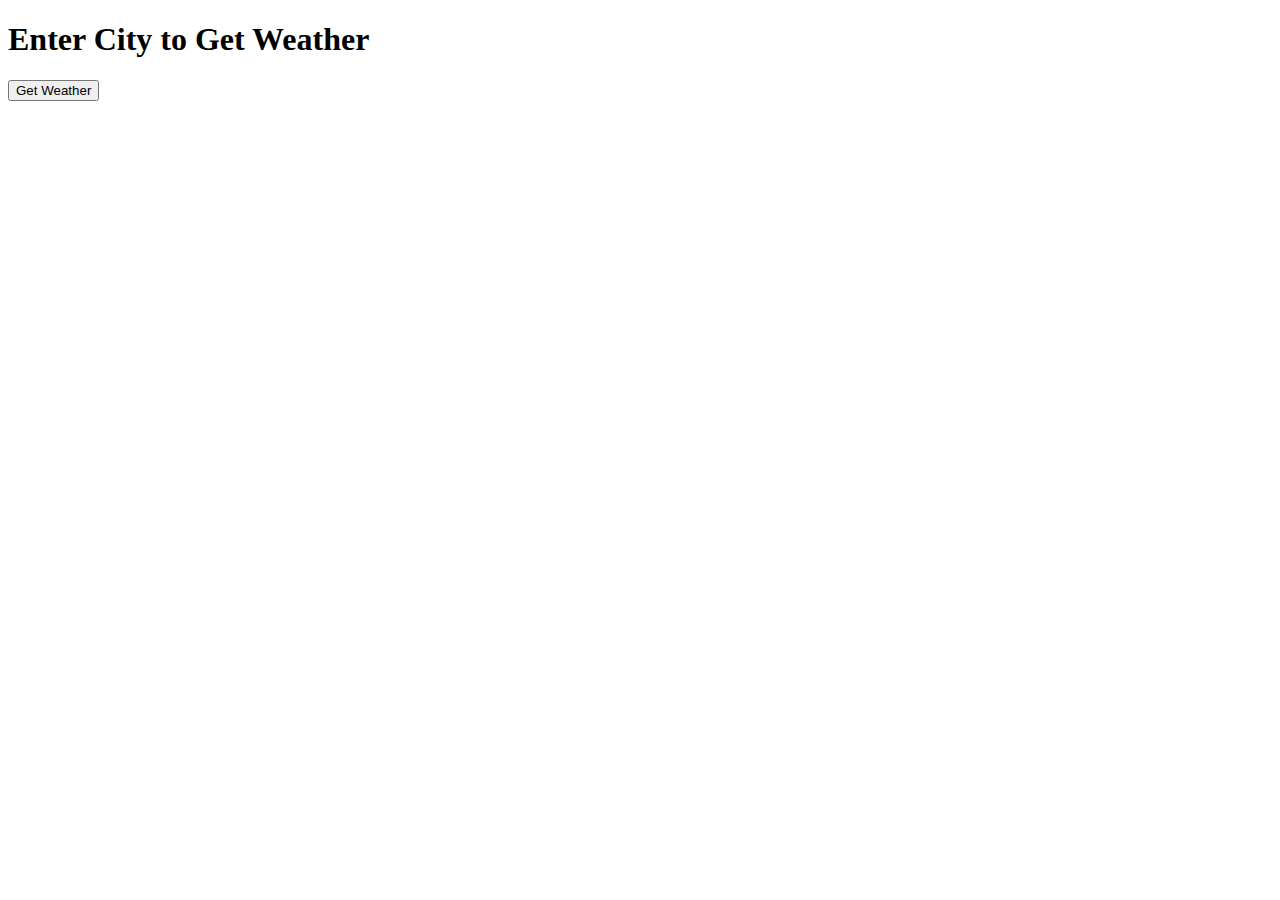
==== templates/index.html @ 58d582a7 "initial commit" ====
<!DOCTYPE html>
<html>
<head>
    <title>Weather Scraper</title>
</head>
<body>
    <h1>Enter City to Get Weather</h1>
    <form action="/weather" method="post">
        <button type="submit">Get Weather</button>
    </form>
</body>
</html>
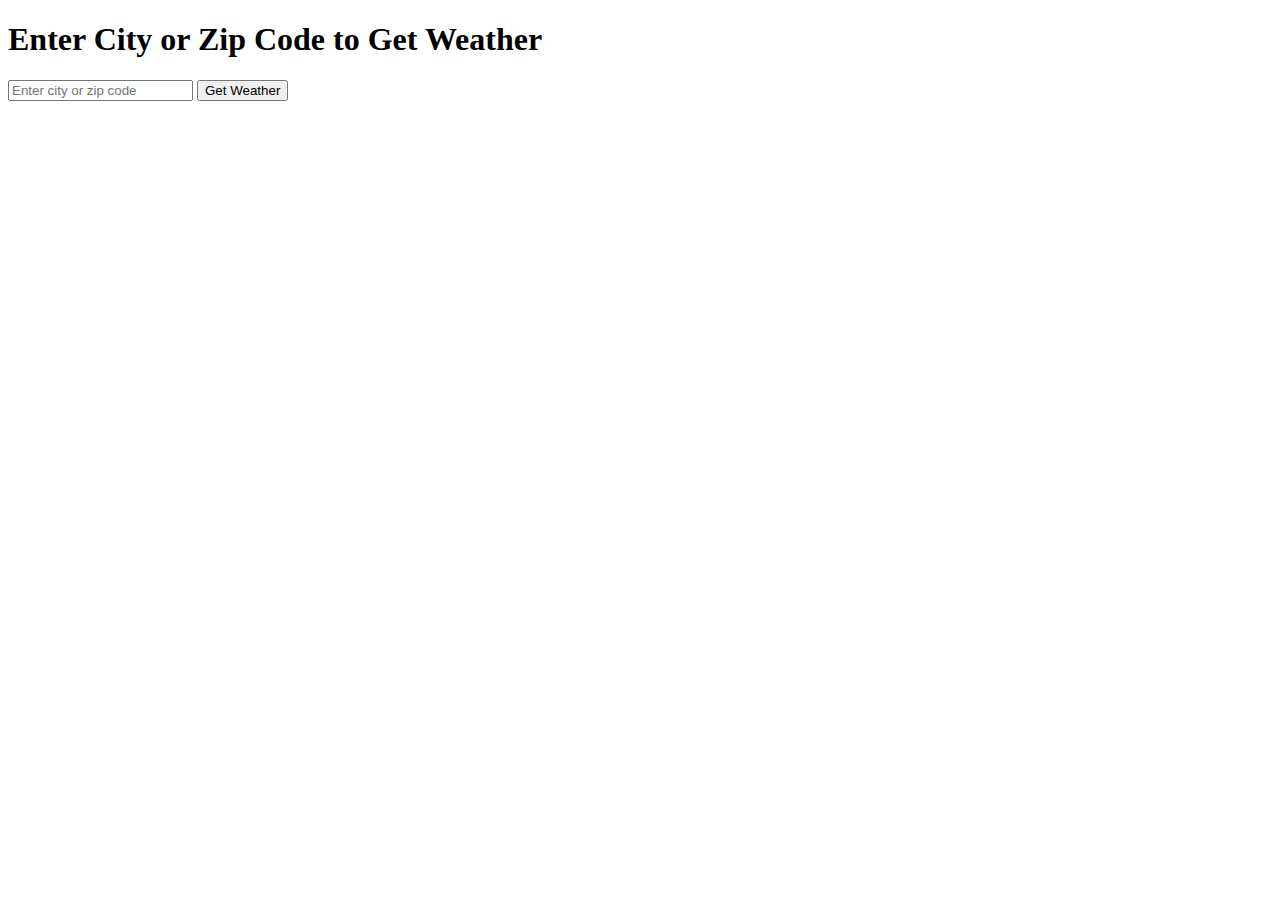
==== commit f01c3d0e: "simple weather app" ====
--- a/templates/index.html
+++ b/templates/index.html
@@ -1,11 +1,14 @@
 <!DOCTYPE html>
 <html>
 <head>
-    <title>Weather Scraper</title>
+    <title>Weather API</title>
+    <link rel="stylesheet" type="text/css" href="{{ url_for('static', filename='css/index.css') }}">
+</head>
 </head>
 <body>
-    <h1>Enter City to Get Weather</h1>
+    <h1>Enter City or Zip Code to Get Weather</h1>
     <form action="/weather" method="post">
+        <input type="text" name="location" placeholder="Enter city or zip code">
         <button type="submit">Get Weather</button>
     </form>
 </body>
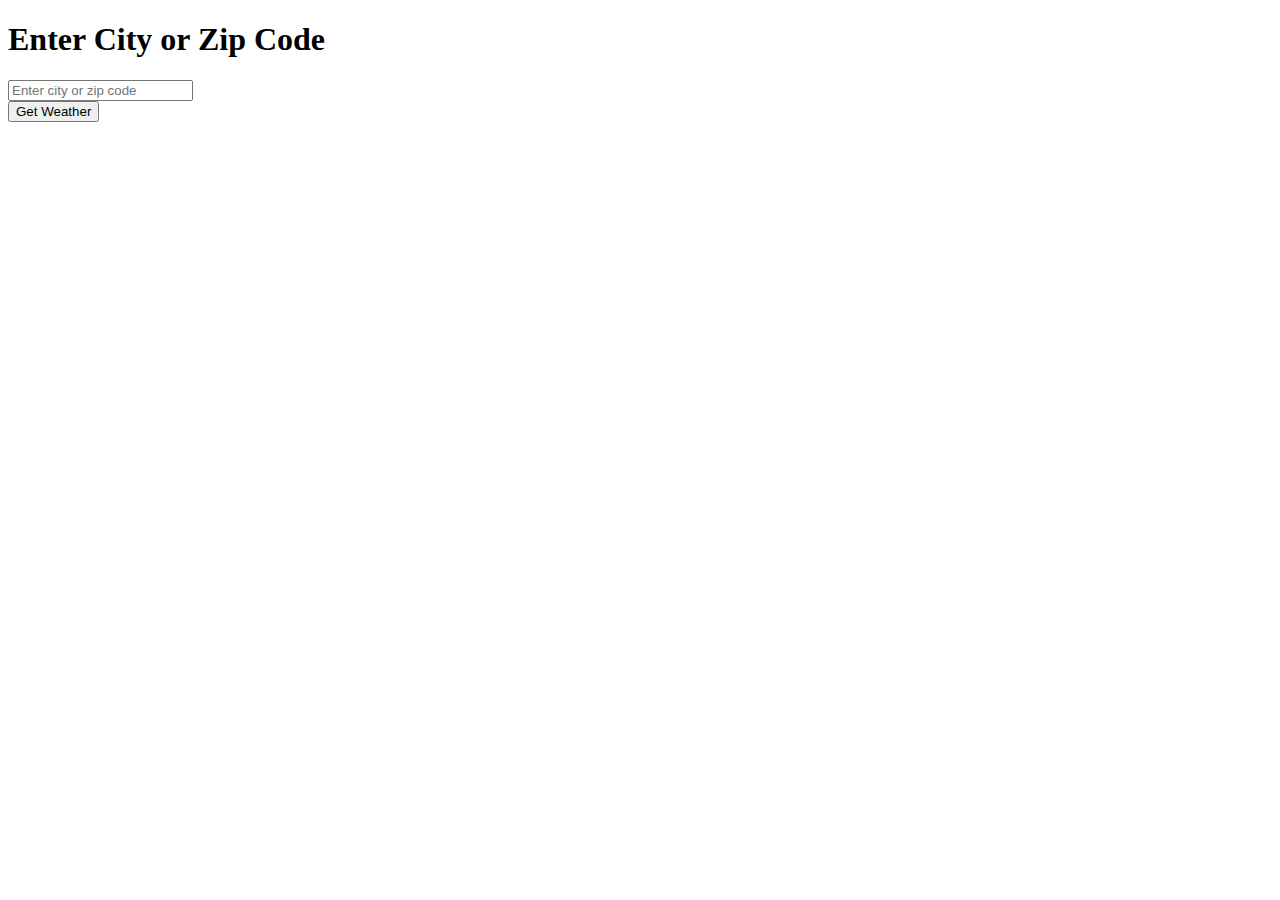
==== commit 37780245: "style changes" ====
--- a/templates/index.html
+++ b/templates/index.html
@@ -2,14 +2,25 @@
 <html>
 <head>
     <title>Weather API</title>
+    <link href="https://cdn.jsdelivr.net/npm/bootstrap@5.0.2/dist/css/bootstrap.min.css" rel="stylesheet" integrity="sha384-EVSTQN3/azprG1Anm3QDgpJLIm9Nao0Yz1ztcQTwFspd3yD65VohhpuuCOmLASjC" crossorigin="anonymous">
     <link rel="stylesheet" type="text/css" href="{{ url_for('static', filename='css/index.css') }}">
 </head>
-</head>
 <body>
-    <h1>Enter City or Zip Code to Get Weather</h1>
-    <form action="/weather" method="post">
-        <input type="text" name="location" placeholder="Enter city or zip code">
-        <button type="submit">Get Weather</button>
-    </form>
+    <div class="container">
+        <div class="row justify-content-center">
+            <div class="col-md-8 weather-form-container">
+                <h1 class="display-4 text-center mb-4">Enter City or Zip Code</h1>
+                <form action="/weather" method="post" class="row justify-content-center">
+                    <div class="col-md-6 mb-3">
+                        <input type="text" class="form-control" name="location" placeholder="Enter city or zip code">
+                    </div>
+                    <div class="col-auto">
+                        <button type="submit" class="btn btn-primary mb-3">Get Weather</button>
+                    </div>
+                </form>
+            </div>
+        </div>
+    </div>
+    <script src="https://cdn.jsdelivr.net/npm/bootstrap@5.0.2/dist/js/bootstrap.bundle.min.js" integrity="sha384-MrcW6ZMFYlzcLA8Nl+NtUVF0sA7MsXsP1UyJoMp4YLEuNSfAP+JcXn/tWtIaxVXM" crossorigin="anonymous"></script>
 </body>
 </html>
